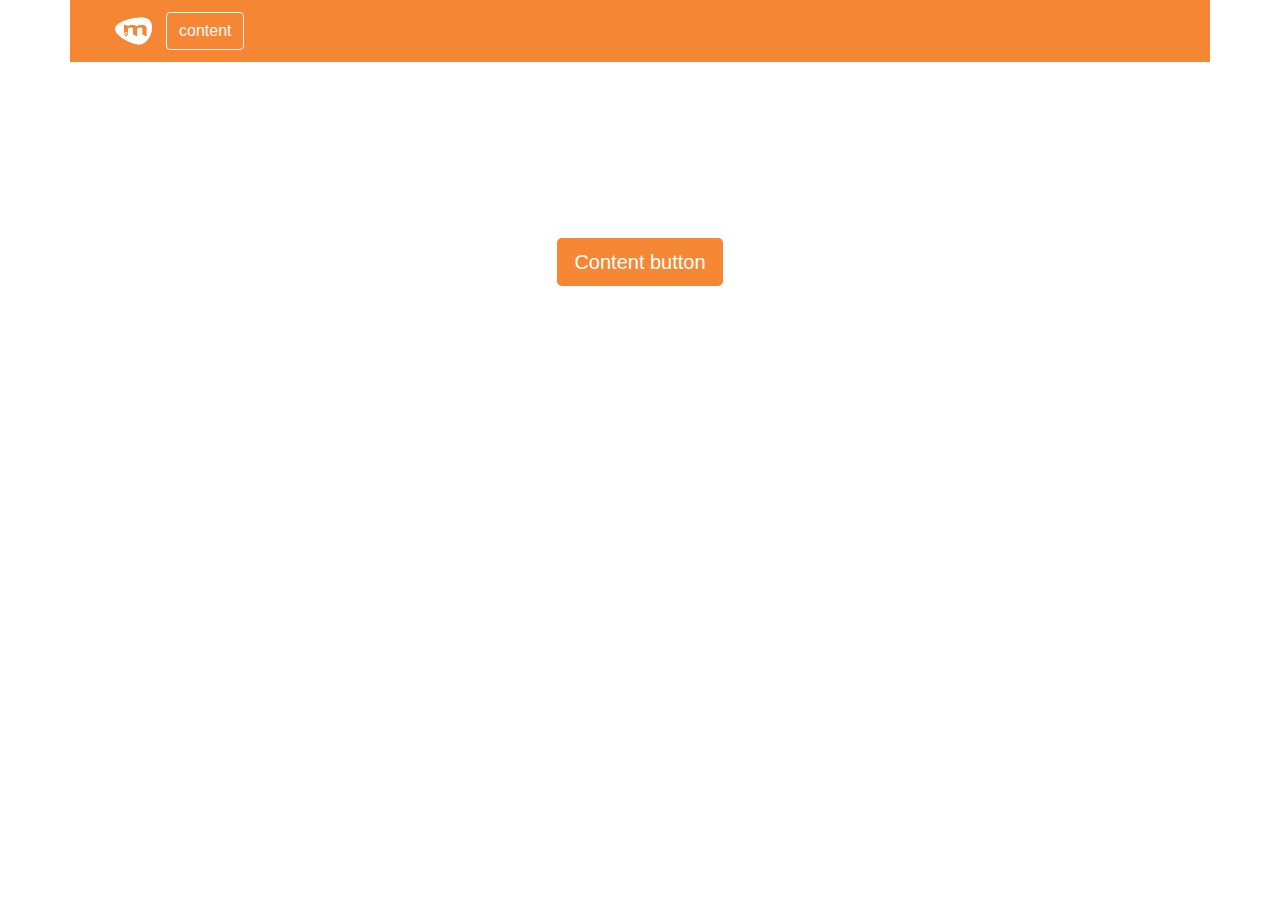
==== index.html @ 3d8cbb97 "modificaçoes no layout" ====
<!DOCTYPE html>
<html>
  <head>
    <meta charset="utf-8">
    <meta name="viewport" content="width=device-width, initial-scale=1, shrink-to-fit=no">
    <title></title>
    <link rel="stylesheet" type="text/css" href="style.css">
    <link rel="stylesheet" href="https://maxcdn.bootstrapcdn.com/bootstrap/4.0.0/css/bootstrap.min.css" integrity="sha384-Gn5384xqQ1aoWXA+058RXPxPg6fy4IWvTNh0E263XmFcJlSAwiGgFAW/dAiS6JXm" crossorigin="anonymous">
    <link href="https://stackpath.bootstrapcdn.com/font-awesome/4.7.0/css/font-awesome.min.css" rel="stylesheet" integrity="sha384-wvfXpqpZZVQGK6TAh5PVlGOfQNHSoD2xbE+QkPxCAFlNEevoEH3Sl0sibVcOQVnN" crossorigin="anonymous">
    <link href="https://fonts.googleapis.com/css?family=Open+Sans:400,600,700" rel="stylesheet">
    <script src="https://code.jquery.com/jquery-3.2.1.slim.min.js" integrity="sha384-KJ3o2DKtIkvYIK3UENzmM7KCkRr/rE9/Qpg6aAZGJwFDMVNA/GpGFF93hXpG5KkN" crossorigin="anonymous"></script>
    </head>
  <body>
    
    <header>
      <div class="container">
        <div class="row orange-row">
          <div class="col">
            <div class="row">
              <div class="col navigation">
                <nav class="navbar navbar-expand-lg navbar-light">
                  <img src="img/logo.png">
                  <button type="button" class="btn btn-outline-light"> content</button>
                </nav>
              </div>
            </div>
          </div>
        </div>
      </div>
    </header>
    
    <div class="container">
      <div class="row row-content">
        <div class="col d-flex justify-content-center align-items-center">
          <button type="button" class="btn btn-lg">Content button</button>
        </div>
      </div>
    </div>

    <div class="container">
      <div class="slide-up">
        <div class="container slide-up-container">
          <div class="row row-slide">
            <div class="col">
            </div>
          </div>
        </div>
        <div class="container">
          <div class="row row-slide2">
            <div class="col">
            </div>
          </div>
        </div>
      </div>
    </div>
    
    <script>
      $( "button" ).click(function() {
        $( "div.row-slide" ).toggleClass( "animation" );
      });
    </script>
    
    <script src="https://cdnjs.cloudflare.com/ajax/libs/popper.js/1.12.9/umd/popper.min.js" integrity="sha384-ApNbgh9B+Y1QKtv3Rn7W3mgPxhU9K/ScQsAP7hUibX39j7fakFPskvXusvfa0b4Q" crossorigin="anonymous"></script>
    <script src="https://maxcdn.bootstrapcdn.com/bootstrap/4.0.0/js/bootstrap.min.js" integrity="sha384-JZR6Spejh4U02d8jOt6vLEHfe/JQGiRRSQQxSfFWpi1MquVdAyjUar5+76PVCmYl" crossorigin="anonymous"></script>
    
  </body>

</html>
---- style.css ----
.row-content button{
	background-color: #f58634;
	color: #FFF;
}

.orange-row{
	background-color: #f58634;
}

.navigation img{
	height: 46px;
	width: 65px;
}

.row-slide {
	height: 200px;
	background: #FFF;
	transition: height 350ms ease-in-out;
}

.slide-up-container {
	position: absolute;
}

.row-slide2 {
	height: 200px;
	background: #f58634;
}

.row-content{
	height: 400px;
}

.slide-up {
	position: relative;
	width: 100%;
}

.animation {
	height: 0;
	transition: height 350ms ease-in-out;
}
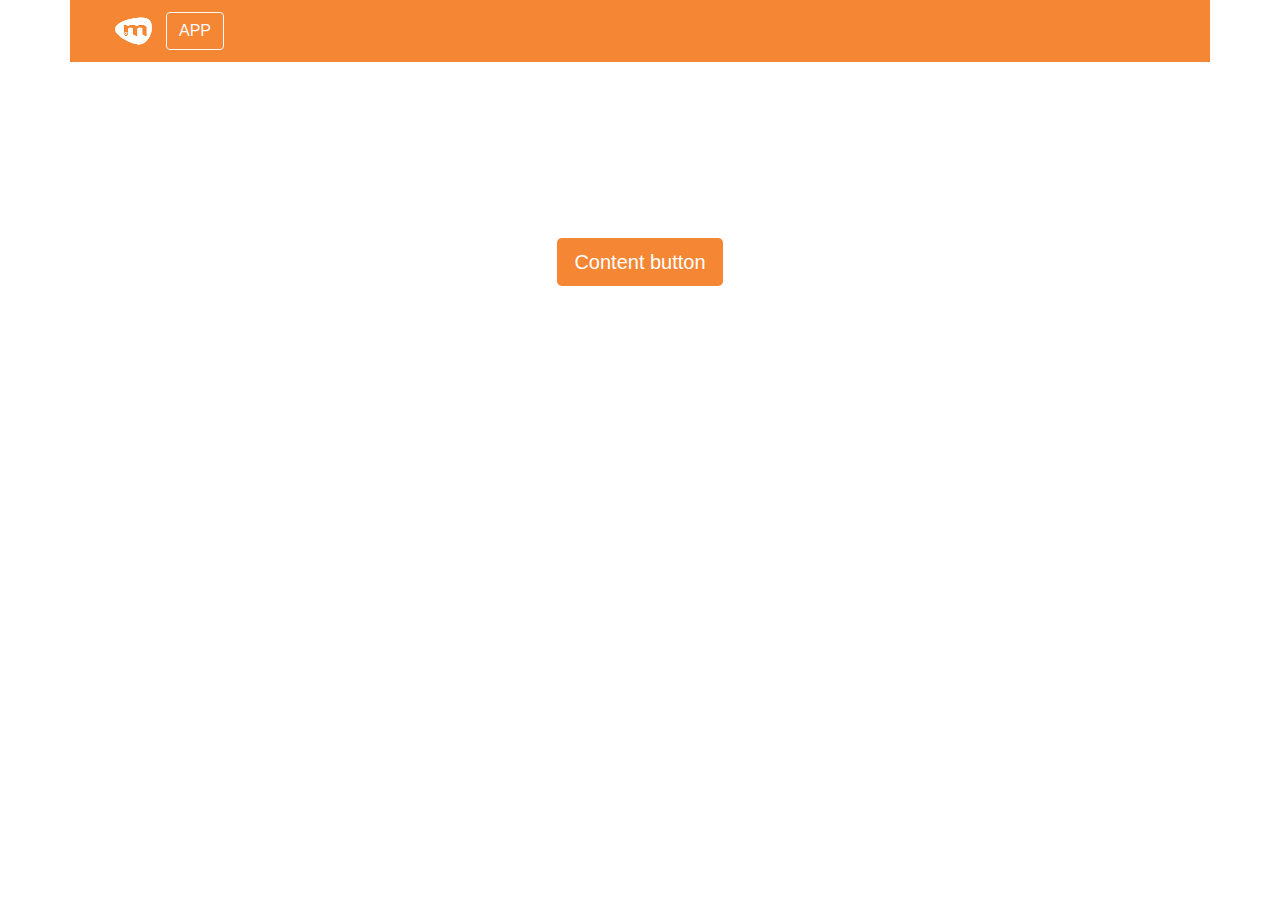
==== commit 632024e0: "mudança na navegação" ====
--- a/index.html
+++ b/index.html
@@ -20,7 +20,7 @@
               <div class="col navigation">
                 <nav class="navbar navbar-expand-lg navbar-light">
                   <img src="img/logo.png">
-                  <button type="button" class="btn btn-outline-light"> content</button>
+                  <button type="button" class="btn btn-outline-light"> APP </button>
                 </nav>
               </div>
             </div>
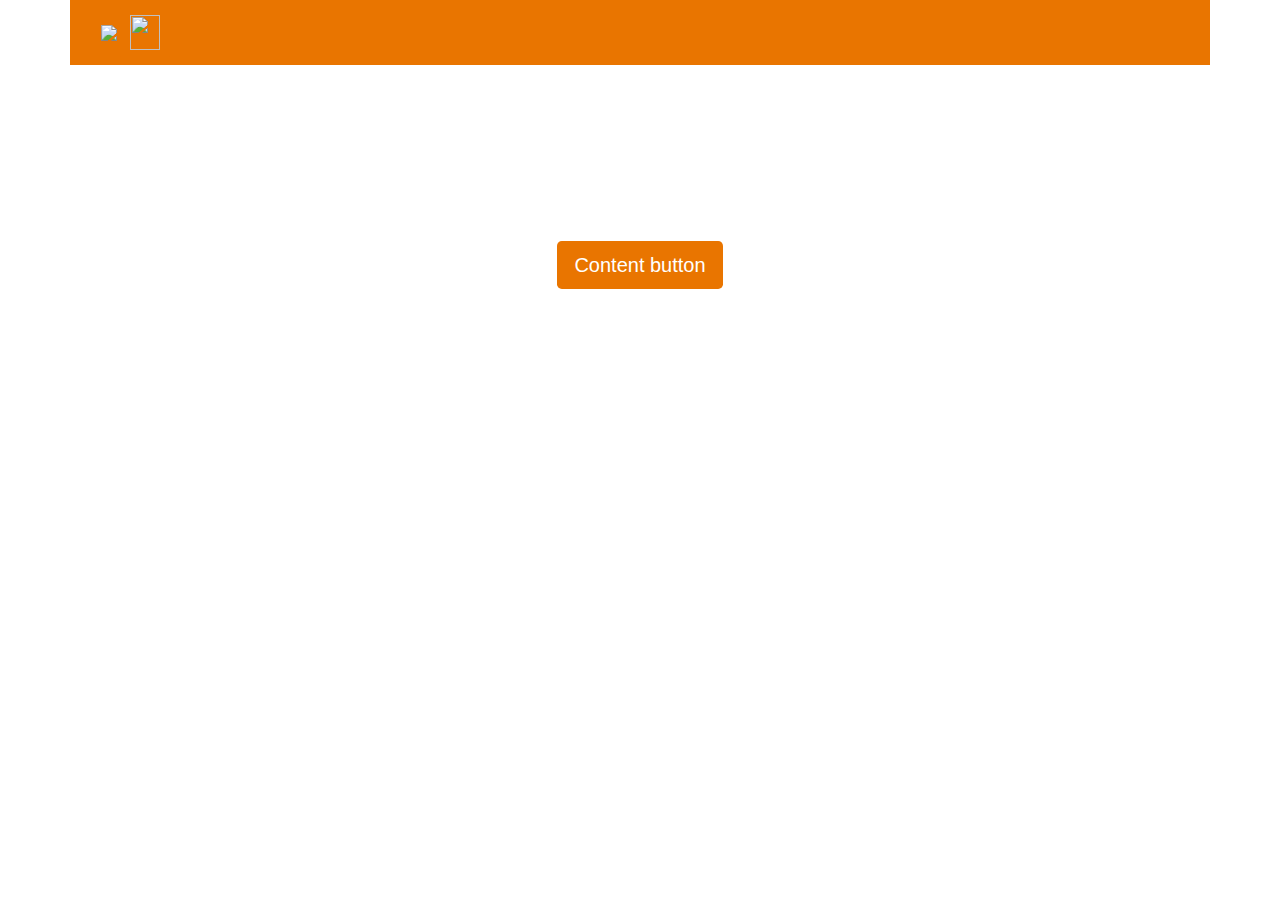
==== commit b53c7fed: "atualização do layout" ====
--- a/index.html
+++ b/index.html
@@ -18,9 +18,13 @@
           <div class="col">
             <div class="row">
               <div class="col navigation">
-                <nav class="navbar navbar-expand-lg navbar-light">
-                  <img src="img/logo.png">
-                  <button type="button" class="btn btn-outline-light"> APP </button>
+                <nav class="navbar navbar-expand-lg">
+                  <a href="https://menucerto.app/cardapio">
+                    <img src="https://menucerto.app/assets/img/logo-light.png">
+                  </a>
+                  <button class="btn" type="button" data-toggle="collapse" data-target="#collapseExample" aria-expanded="false" aria-controls="collapseExample" style="background-color:#e97500;">
+                    <img src="https://menucerto.app/assets/img/cart.svg" style="width:30.3px;height:35.44px;">
+                  </button>
                 </nav>
               </div>
             </div>
@@ -37,17 +41,19 @@
       </div>
     </div>
 
-    <div class="container">
-      <div class="slide-up">
-        <div class="container slide-up-container">
-          <div class="row row-slide">
-            <div class="col">
+    <div class="slide">
+      <div class="container bg-light" style="height: 180px;">
+        <div class="row">
+          <div class="col">
+            <div class="row">
+              <div class="col d-flex justify-content-center pt-4 pb-2">
+                <h4> Total estimado: R$ 0,00 </h4>  
+              </div>
             </div>
-          </div>
-        </div>
-        <div class="container">
-          <div class="row row-slide2">
-            <div class="col">
+            <div class="row">
+              <div class="col d-flex justify-content-center pt-3">
+                <button type="button" class="btn pl-4 pr-4" style="background-color: #337ab7; color: #FFF;"> Finalizar Pedido </button>
+              </div>
             </div>
           </div>
         </div>
@@ -56,7 +62,7 @@
     
     <script>
       $( "button" ).click(function() {
-        $( "div.row-slide" ).toggleClass( "animation" );
+        $( "div.slide" ).toggleClass( "--visible" );
       });
     </script>
     
--- a/style.css
+++ b/style.css
@@ -1,42 +1,28 @@
+.--visible{
+	bottom: 0!important;
+}
+
+.slide{
+	position: fixed;
+	background-color: #e97500; 
+	height: 180px;
+	bottom: -180px;
+	width: 100%;
+	transition: all 350ms ease-in-out;
+}
+
 .row-content button{
-	background-color: #f58634;
+	background-color: #e97500;
 	color: #FFF;
 }
 
 .orange-row{
-	background-color: #f58634;
-}
-
-.navigation img{
-	height: 46px;
-	width: 65px;
-}
-
-.row-slide {
-	height: 200px;
-	background: #FFF;
-	transition: height 350ms ease-in-out;
-}
-
-.slide-up-container {
-	position: absolute;
-}
-
-.row-slide2 {
-	height: 200px;
-	background: #f58634;
+	background-color: #e97500;
 }
 
 .row-content{
 	height: 400px;
 }
 
-.slide-up {
-	position: relative;
-	width: 100%;
-}
 
-.animation {
-	height: 0;
-	transition: height 350ms ease-in-out;
-}+
